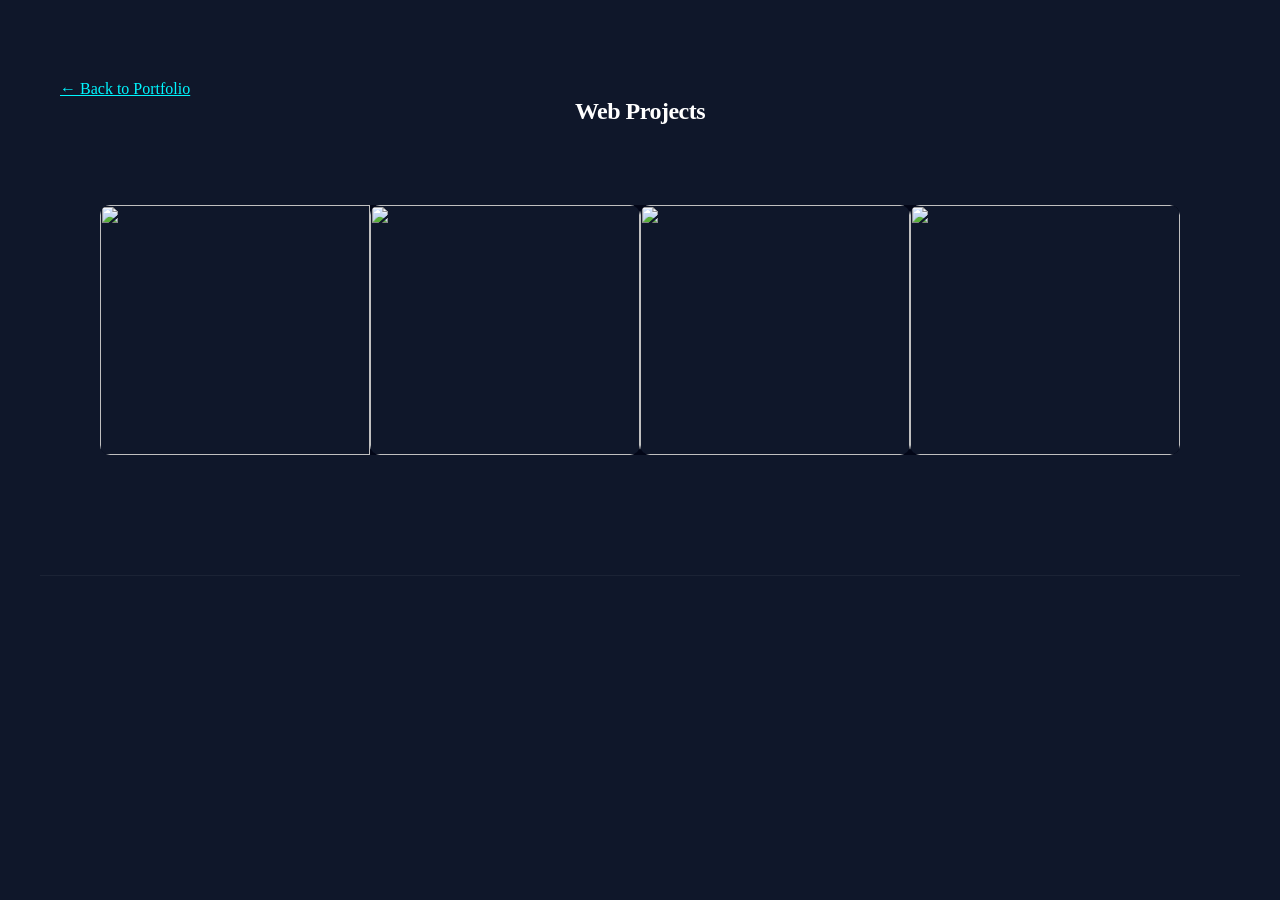
==== web.html @ 394e901f "first commit" ====
<!DOCTYPE html>
<html lang="en">

<head>
  <meta charset="UTF-8">
  <title>Web Projects</title>
  <link rel="stylesheet" href="style.css">
</head>

<body style="background:#0f172a; color:white; font-family:Poppins;">

  <section style="padding:80px 20px; max-width:1200px; margin:auto;">

    <a href="index.html" style="color:#00f7ff;">← Back to Portfolio</a>

    <h2 style="text-align:center; margin-bottom:40px;">Web Projects</h2>

    <div class="portfolio-grid">
      <div class="portfolio-item web-item">
        <img src="image/web1.jpg">
        <div class="portfolio-item">
          <img src="Image/web/project1.jpg">

          <div class="portfolio-overlay">
            <a href="https://yourwebsite.com" target="_blank">Visit</a>
          </div>
        </div>
        <div class="portfolio-item">
          <img src="Image/web/project1.jpg">

          <div class="portfolio-overlay">
            <a href="https://yourwebsite.com" target="_blank">Visit</a>
          </div>
        </div>

        <div class="portfolio-item">
          <img src="Image/web/project1.jpg">

          <div class="portfolio-overlay">
            <a href="https://yourwebsite.com" target="_blank">Visit</a>
          </div>
        </div>

      </div>

  </section>
  <script src="script.js"></script>
</body>

</html>
---- style.css ----
:root {
  --bg-main: #0f172a;
  --bg-alt: #111827;
  --card-bg: #1e293b;
  --text-soft: #cbd5e1;
  --accent: #00f7ff;
}

/* RESET */
* {
  margin: 0;
  padding: 0;
  box-sizing: border-box;
}

body {
  font-family: "Poppins", sans-serif;
  background: var(--bg-main);
  color: white;
  overflow-x: hidden;
}

html {
  scroll-behavior: auto;
}
/* ===== NAVBAR ===== */

/* ===== NAVBAR ===== */

nav {
  position: fixed;
  top: 0;
  left: 0;
  width: 100%;
  background: #13295d;
  z-index: 1000;
  padding: 14px 25px;
}

.nav-container {
  max-width: 1200px;
  margin: auto;

  display: flex;
  justify-content: space-between;
  align-items: center;
}

/* LOGO */
.logo img {
  height: 42px;
  display: block;
}

/* NAV LINKS */

.hero-nav {
  display: flex;
  align-items: center;
  gap: 28px;

  list-style: none;
}
.hero-nav a {
  position: relative;
  text-decoration: none;
  color: white;
  font-size: 15px;
  font-weight: 500;
  transition: 0.3s ease;
}

/* underline */
.hero-nav a::after {
  content: "";
  position: absolute;
  left: 0;
  bottom: -4px;
  width: 0%;
  height: 2px;
  background: #00f7ff;
  transition: width 1s ease;
}

/* hover effect */
.hero-nav a:hover::after {
  width: 100%;
}

/* hover text color */
.hero-nav a:hover {
  color: #00f7ff;
}
/* ACTIVE LINK */
.hero-nav a.active {
  color: #00f7ff;
}

/* ===== MOBILE ===== */
@media (max-width: 768px) {

  nav {
    padding: 12px 18px;
  }

  .nav-container {
    flex-direction: column;
    align-items: flex-start;
    gap: 15px;
  }

  .logo img {
    height: 34px;
  }

  .hero-nav {
    width: 100%;

    justify-content: flex-start;
    flex-wrap: wrap;

    gap: 14px;
  }

  .hero-nav a {
    font-size: 14px;
  }
}
  /* hide hire button on mobile (prevents overlap) */
  .btn-secondary {
    display: none;
  }


/* BUTTONS */
button,
.btn-primary,
.btn-secondary,
.hire-me {
  padding: 5px 8px;
  margin: 8px 2px;
  border: none;
  border-radius: 6px;
  cursor: pointer;
  text-decoration: none;
  display: inline-block;
}

.btn-primary {
    background: var(--accent);
  color: black;
  font-weight: 600;
}

.view-btn {
  margin-top: 15px;
  display: inline-block;
  text-align: center;
  font-weight: 600;
}

.btn-primary:hover {
  transform: translateY(-2px);
  box-shadow: 0 10px 20px rgba(0, 0, 0, 0.3);
}

.btn-secondary {
  background: #e2e8f0;
  color: black;
}

.btn-secondary:hover {
  background: #cbd5e1;
}

.hire-me {
  background: white;
  color: black;
}

.hire-me:hover {
  background: var(--accent);
  color: rgb(0, 0, 0);
}

/* SECTIONS */
section {
  padding: 100px 20px;
  max-width: 1200px;
  margin: auto;
  border-bottom: 1px solid rgba(255, 255, 255, 0.05);
}

/* HERO */
.hero {
  position: relative;
  overflow: hidden;
  min-height: 100vh;
  margin-top: 80px;
  padding: 0;
  max-width: 100%;
}

.hero-video {
  position: absolute;
  top: 0;
  left: 0;
  width: 100%;
  height: 100%;
  object-fit: cover;
  z-index: -2;
}

.hero-overlay {
  position: absolute;
  width: 100%;
  height: 100%;
  background: rgba(2, 6, 23, 0.7);
  z-index: -1;
}

.hero-container {
  position: relative;
  z-index: 1;
  display: flex;
  padding: 140px 80px 0 80px;
  padding-top: 80px;
  align-items: center;
  height: 100%;
}

.hero-text {
  max-width: 650px;
  animation: heroFade 0.1s forwards;
}

@keyframes heroFade {
  from {
    opacity: 0;
    transform: translateY(30px);
  }
  to {
    opacity: 2;
    transform: translateY(0);
  }
}

.hero-text p {
  color: var(--text-soft);
  margin-bottom: 25px;
  line-height: 1.6;
  max-width: 500px;
}

.hero-title {
  font-size: 52px;
  font-weight: 700;
  line-height: 1.1;
  letter-spacing: -1px;
  margin-bottom: 20px;
}
.hero-title span {
  background: linear-gradient(90deg, #00f7ff, #38bdf8);

  -webkit-background-clip: text;
  background-clip: text;

  -webkit-text-fill-color: transparent;
  color: transparent;
}

.hero-buttons {
  display: flex;
  gap: 15px;
}

/* SERVICES */
.services {
  background: var(--bg-alt);
}

.services h2 {
  text-align: center;
  margin-bottom: 50px;
}

.services-box {
  display: flex;
  justify-content: center;
  gap: 30px;
}

.services-card {
  background: var(--card-bg);
  padding: 30px;
  border-radius: 10px;
  width: 300px;
  text-align: center;
  border: 1px solid #222;
  transition: 0.3s;
}

.services-card:hover {
  transform: translateY(-10px);
  border: 1px solid #15fafa;
  box-shadow: 0 0 15px rgb(3, 253, 240);
}

.services-icon {
  font-size: 30px;
  color: var(--accent);
}
.portfolio-grid {
  display: grid;
  grid-template-columns: repeat(auto-fit, minmax(250px, 1fr));
  gap: 20px;
  padding: 20px;
}

.portfolio-item {
  height: 250px;
  border-radius: 12px;
  overflow: hidden;
  background: #020617;
  display: flex;
  align-items: center;
  justify-content: center;
  cursor: pointer;
}

/* OVERLAY */
.portfolio-item {
  position: relative;
  cursor: pointer;
}

.portfolio-overlay {
  position: absolute;
  top: 0;
  left: 0;
  width: 100%;
  height: 100%;

  background: rgba(0, 0, 0, 0.6);

  display: flex;
  justify-content: center;
  align-items: center;

  opacity: 0;
  transition: 0.3s;
}

.portfolio-item:hover .portfolio-overlay {
  opacity: 1;
}
.portfolio-overlay span,
.portfolio-overlay a {
  padding: 8px 18px;
  font-size: 13px;
  font-weight: 500;

  color: white;
  background: rgba(255, 255, 255, 0.08);
  border: 1px solid rgba(255, 255, 255, 0.2);
  border-radius: 4px;

  text-decoration: none;

  transition: 0.3s ease;
}

/* subtle premium hover */
.portfolio-overlay span:hover,
.portfolio-overlay a:hover {
  background: rgb(5, 239, 239);
  color: black;
}
.portfolio-item img {
  width: 100%;
  height: 100%;
  object-fit: contain; /* no cutting */
}

/* FIX FOR PORTFOLIO CARDS */
/* PORTFOLIO CLEAN CARDS */
.portfolio {
  background: var(--bg-alt);
  text-align: center;
}

.portfolio h2 {
  font-size: 32px;
  margin-bottom: 50px;
}

.portfolio-cards {
  display: flex;
  justify-content: center;
  gap: 25px;
  flex-wrap: wrap;
}

/* CARD */
.portfolio-card {
  background: var(--card-bg);
  padding: 25px;
  border-radius: 12px;
  width: 300px;
  text-align: left;
  border: 1px solid rgba(255, 255, 255, 0.05);
  transition: all 0.3s ease;
}

.portfolio-card:hover {
  transform: translateY(-8px);
  border-color: var(--accent);
  box-shadow: 0 10px 25px rgba(0, 0, 0, 0.4);
}

/* TEXT */
.portfolio-card h3 {
  margin-bottom: 12px;
}

.portfolio-card p {
  color: var(--text-soft);
  margin-bottom: 15px;
}

/* LIST (DOT STYLE — CLEAN) */
.portfolio-card ul {
  list-style: none;
  margin-bottom: 20px;
}

.portfolio-card ul li {
  margin-bottom: 8px;
  color: #cbd5e1;
}

/* BUTTON (PREMIUM SIMPLE) */
.view-btn {
  display: inline-block;
  padding: 8px 16px;
  font-size: 14px;

  background: transparent;
  color: var(--accent);

  border: 1px solid var(--accent);
  border-radius: 6px;

  text-decoration: none;
  transition: all 0.3s ease;
}

.view-btn:hover {
  background: var(--accent);
  color: #000;
}

/* ABOUT */
.about {
  background: var(--bg-alt);
}

.about-container {
  display: flex;
  gap: 50px;
  align-items: center;
}

.about-image img {
  max-width: 450px;
  width: 100%;
}

.about-text p {
  color: var(--text-soft);
}

.about-text {
  max-width: 600px;
}

.about-container {
  gap: 60px;
}

/* CONTACT */
.contact {
  background: var(--bg-alt);
}

.contact-content {
  display: flex;
  gap: 50px;
}

.contact-form {
  flex: 1;
  display: flex;
  flex-direction: column;
}

.contact-form input,
.contact-form textarea {
  margin-bottom: 15px;
  padding: 12px;
  background: #1e293b;
  border: none;
  border-radius: 6px;
  color: white;
}

.whatsapp-btn {
  display: inline-block;
  background: #25d366;
  padding: 12px 25px;
  margin: 5px;
  border-radius: 6px;
  color: white;
  text-decoration: none;
}

.whatsapp-btn:hover {
  background: #1ebe5d;
}
/* FOOTER */
.footer {
  background: #020617;
  padding: 50px 20px 20px;
  border-top: 1px solid rgba(255, 255, 255, 0.05);
}

/* CONTAINER */
.footer-container {
  max-width: 1100px;
  margin: auto;

  display: flex;
  justify-content: space-between;
  align-items: flex-start;
  gap: 40px;

  flex-wrap: wrap;
}

/* LEFT SIDE */
.footer-about {
  max-width: 400px;
}

.footer-logo {
  font-size: 22px;
  font-weight: 700;
  margin-bottom: 10px;
}

.footer-about p {
  color: #94a3b8;
  font-size: 14px;
  line-height: 1.6;
}

/* SOCIAL ICONS */
.social-icons {
  margin-top: 20px;
}

.social-icons a {
  display: inline-flex;
  align-items: center;
  justify-content: center;

  width: 38px;
  height: 38px;

  margin-right: 10px;

  background: #1e293b;
  border-radius: 50%;

  color: white;
  text-decoration: none;

  transition: 0.3s ease;
}

.social-icons a:hover {
  background: var(--accent);
  color: black;
  transform: translateY(-3px);
}

/* RIGHT SIDE */
.footer-contact {
  min-width: 200px;
}

.footer-contact h3 {
  font-size: 16px;
  margin-bottom: 10px;
}

.footer-contact p {
  font-size: 14px;
  color: #94a3b8;
  margin-bottom: 6px;
}

/* BOTTOM */
.footer-bottom {
  text-align: center;
  margin-top: 30px;
  padding-top: 15px;

  border-top: 1px solid rgba(255, 255, 255, 0.08);

  font-size: 13px;
  color: #64748b;
}
/* LOGO */
.logo img {
  height: 40px; /* keep navbar size stable */
  transform: scale(5); /* makes logo look bigger */
  transform-origin: left;
  margin-left: -10px; /* adjust for scaling */
}
/* GALLERY GRID */
.portfolio-grid {
  display: grid;
  grid-template-columns: repeat(auto-fit, minmax(250px, 1fr));
  gap: 20px;
  padding: 40px;
}

/* IMAGE CARD */
.portfolio-item {
  width: 100%;
  height: 250px; /* SAME HEIGHT FOR ALL */
  border-radius: 10px;
  overflow: hidden;
  background: #020617;
  display: flex;
  align-items: center;
  justify-content: center;
  cursor: pointer;
}

/* IMAGE */
.portfolio-item img {
  width: 100%;
  height: 100%;
  object-fit: cover;
  background: #0f172a;
}

.image-modal {
  position: fixed;
  top: 0;
  left: 0;
  width: 100%;
  height: 100%;
  background: rgba(0, 0, 0, 0.9);

  display: flex;
  justify-content: center;
  align-items: center;

  opacity: 0;
  pointer-events: none;
  transition: 0.3s;
}

.image-modal.active {
  opacity: 1;
  pointer-events: all;
}

.image-modal-img {
  max-width: 90%;
  max-height: 90%;
  border-radius: 10px;
}

.image-close {
  position: absolute;
  top: 20px;
  right: 30px;
  font-size: 40px;
  color: white;
  cursor: pointer;
}
@media (max-width: 768px) {
  .nav-container {
    flex-wrap: wrap; /* allows items to drop nicely if needed */
  }

  nav ul {
    display: flex;
    flex-wrap: wrap; /* prevents overflow */
    gap: 12px;
  }

  nav ul li {
    font-size: 10px;
  }

  .logo img {
    height: 20px;
  }

  .btn-secondary {
    display: none; /* hides hire me to prevent crowding */
  }

  .hire-me {
    width: auto;
    text-align: center;
  }
}

/* HERO TEXT SMALL SCREEN */

@media (max-width: 768px) {
  .hero-container {
    padding: 120px 20px 0 20px;
    text-align: center;
  }

  .hero-text {
    max-width: 100%;
  }

  .hero-buttons {
    justify-content: center;
    flex-wrap: wrap;
  }
}

/* FIX CARDS  */
@media (max-width: 768px) {
  .portfolio-cards,
  .services-box {
    flex-direction: column;
    align-items: center;
  }

  .portfolio-card,
  .services-card {
    width: 100%;
    max-width: 350px;
  }
}

/* FIX ABOUT + CONTACT */

@media (max-width: 768px) {
  .about-container,
  .contact-content {
    flex-direction: column;
    text-align: center;
  }

  .about-image img {
    max-width: 100%;
  }
}
/* ===== MOBILE HERO TEXT FIX ===== */
@media (max-width: 768px) {
  .hero-container {
    padding: 50px 10px 0 20px;
    text-align: left; /* 🔥 force left alignment */
    align-items: flex-start;
  }

  .hero-text {
    max-width: 100%;
    text-align: left; /* ensure all text stays left */
  }

  .hero-title {
    text-align: left;
    font-size: 34px;
    line-height: 1.2;
  }

  .hero-text p {
    text-align: left;
    font-size: 14px;
  }

  .hero-buttons {
    justify-content: flex-start; /* buttons align left */
  }
}



/* ===== SLIDING NAV UNDERLINE ===== */

.hero-nav {
  position: relative;
}

/* the moving line */
.nav-indicator {
  position: absolute;
  bottom: -4px;
  height: 2px;
  background: var(--accent);
  width: 0;
  left: 0;
  transition: all 0.3s ease;
}


/* ===== ABOUT PAGE ===== */
.about-page {
  padding: 120px 20px 60px;
  max-width: 1100px;
  margin: auto;
}

/* HERO */
.about-hero {
  text-align: center;
  margin-bottom: 60px;
}

.about-hero h1 {
  font-size: 40px;
  margin-bottom: 10px;
}

.about-hero p {
  color: var(--text-soft);
  font-size: 16px;
}

/* CONTENT */
.about-container {
  display: flex;
  align-items: center;
  gap: 50px;
  margin-bottom: 60px;
}

.about-text h2 {
  margin-bottom: 15px;
}

.about-text p {
  color: var(--text-soft);
  margin-bottom: 15px;
  line-height: 1.7;
}

/* IMAGE */
.about-image img {
  max-width: 400px;
  width: 100%;
  border-radius: 10px;
}

/* STATS */
.about-stats {
  display: flex;
  justify-content: space-between;
  text-align: center;
  border-top: 1px solid rgba(255,255,255,0.05);
  padding-top: 30px;
}

.stat h3 {
  font-size: 28px;
  color: var(--accent);
}

.stat p {
  color: #94a3b8;
  font-size: 14px;
}

/* MOBILE */
@media (max-width: 768px) {
  .about-container {
    flex-direction: column;
    text-align: left;
  }

  .about-hero h1 {
    font-size: 28px;
  }

  .about-stats {
    flex-direction: column;
    gap: 20px;
  }
}


/* SUBTLE BACKGROUND GLOW */
.about-page {
  position: relative;
  overflow: hidden;
}

.about-page::before {
  content: "";
  position: absolute;
  width: 400px;
  height: 400px;
  background: radial-gradient(circle, rgba(0,247,255,0.15), transparent 70%);
  top: -100px;
  right: -100px;
  z-index: 0;
}

.about-page * {
  position: relative;
  z-index: 1;
}

/* TESTIMONIALS */
.testimonials {
  margin-top: 80px;
  text-align: center;
}

.testimonials h2 {
  margin-bottom: 30px;
}

.testimonial-box {
  display: flex;
  gap: 20px;
  justify-content: center;
  flex-wrap: wrap;
}

.testimonial {
  background: #1e293b;
  padding: 20px;
  border-radius: 10px;
  max-width: 300px;
  border: 1px solid rgba(255,255,255,0.05);
}

.testimonial p {
  font-size: 14px;
  color: var(--text-soft);
  margin-bottom: 10px;
}

.testimonial span {
  font-size: 13px;
  color: var(--accent);
}

.brand {
  color: var(--accent);
  font-weight: 700;
}

/* ===== FINAL POLISH ===== */

/* smoother feel everywhere */
* {
  transition: all 0.25s ease;
}

/* container consistency */
section {
  padding: 90px 20px;
}

/* headings tighter + cleaner */
h1, h2, h3 {
  letter-spacing: -0.5px;
}

/* paragraph readability */
p {
  line-height: 1.7;
  color: var(--text-soft);
}

@media (max-width: 768px) {

  section {
    padding: 70px 15px;
  }

  .hero-title {
    font-size: 32px;
  }

  .hero-container {
    padding: 100px 15px 0;
  }

  .about-container,
  .contact-content {
    flex-direction: column;
    text-align: left;
  }

  .portfolio-grid {
    grid-template-columns: repeat(2, 1fr);
  }

}
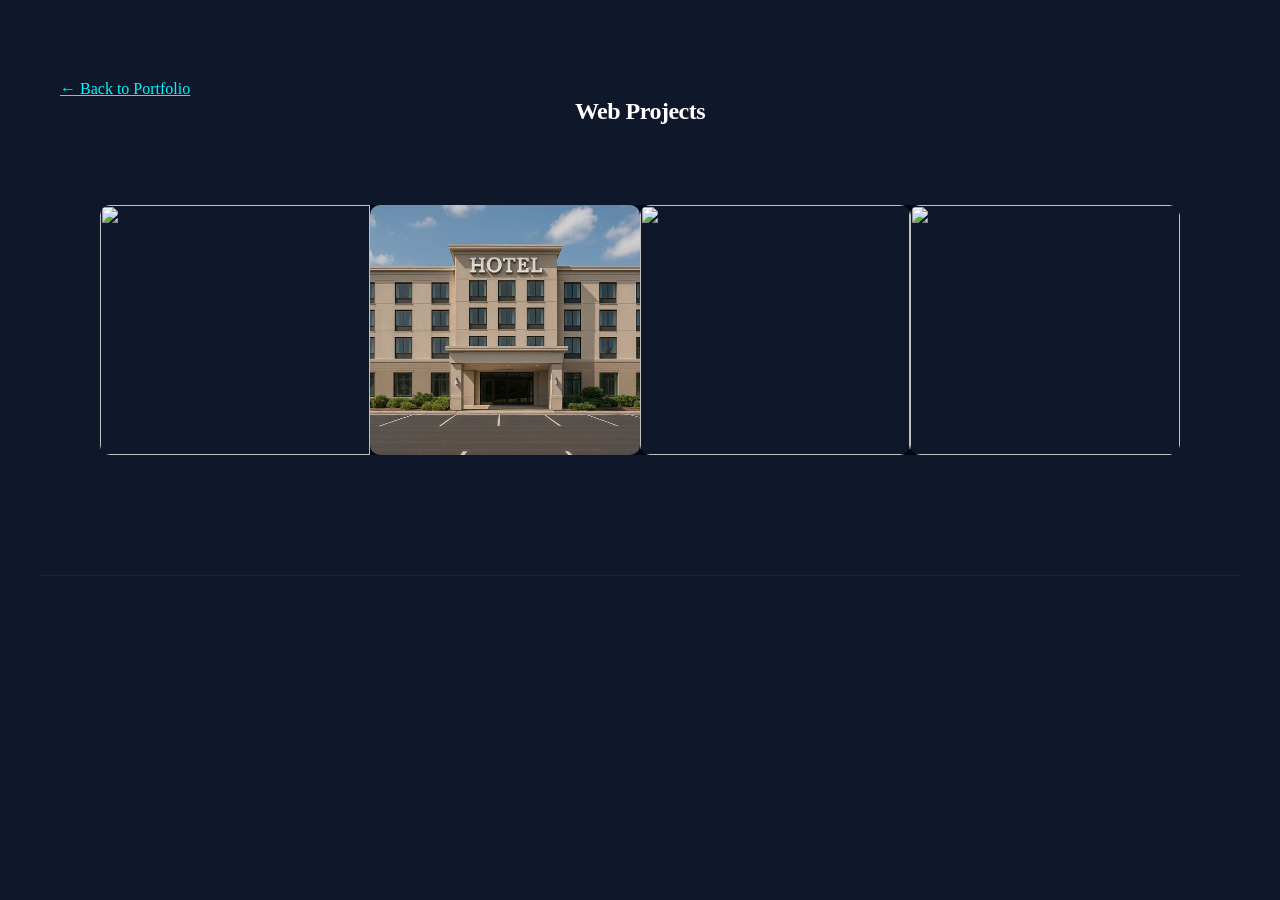
==== commit 17116e4e: "Fix image source paths in web.html Overlay" ====
--- a/web.html
+++ b/web.html
@@ -17,19 +17,19 @@
 
     <div class="portfolio-grid">
       <div class="portfolio-item web-item">
-        <img src="image/web1.jpg">
+        <img src="hostel.jpeeg">
         <div class="portfolio-item">
-          <img src="Image/web/project1.jpg">
+          <img src="hostel.jpeg">
 
           <div class="portfolio-overlay">
-            <a href="https://yourwebsite.com" target="_blank">Visit</a>
+            <a href="https://imt-hostel.site.je" target="_blank">Visit</a>
           </div>
         </div>
         <div class="portfolio-item">
           <img src="Image/web/project1.jpg">
 
           <div class="portfolio-overlay">
-            <a href="https://yourwebsite.com" target="_blank">Visit</a>
+            <a href="https://dropedify.com" target="_blank">Visit</a>
           </div>
         </div>
 
@@ -47,4 +47,4 @@
   <script src="script.js"></script>
 </body>
 
-</html>+</html>
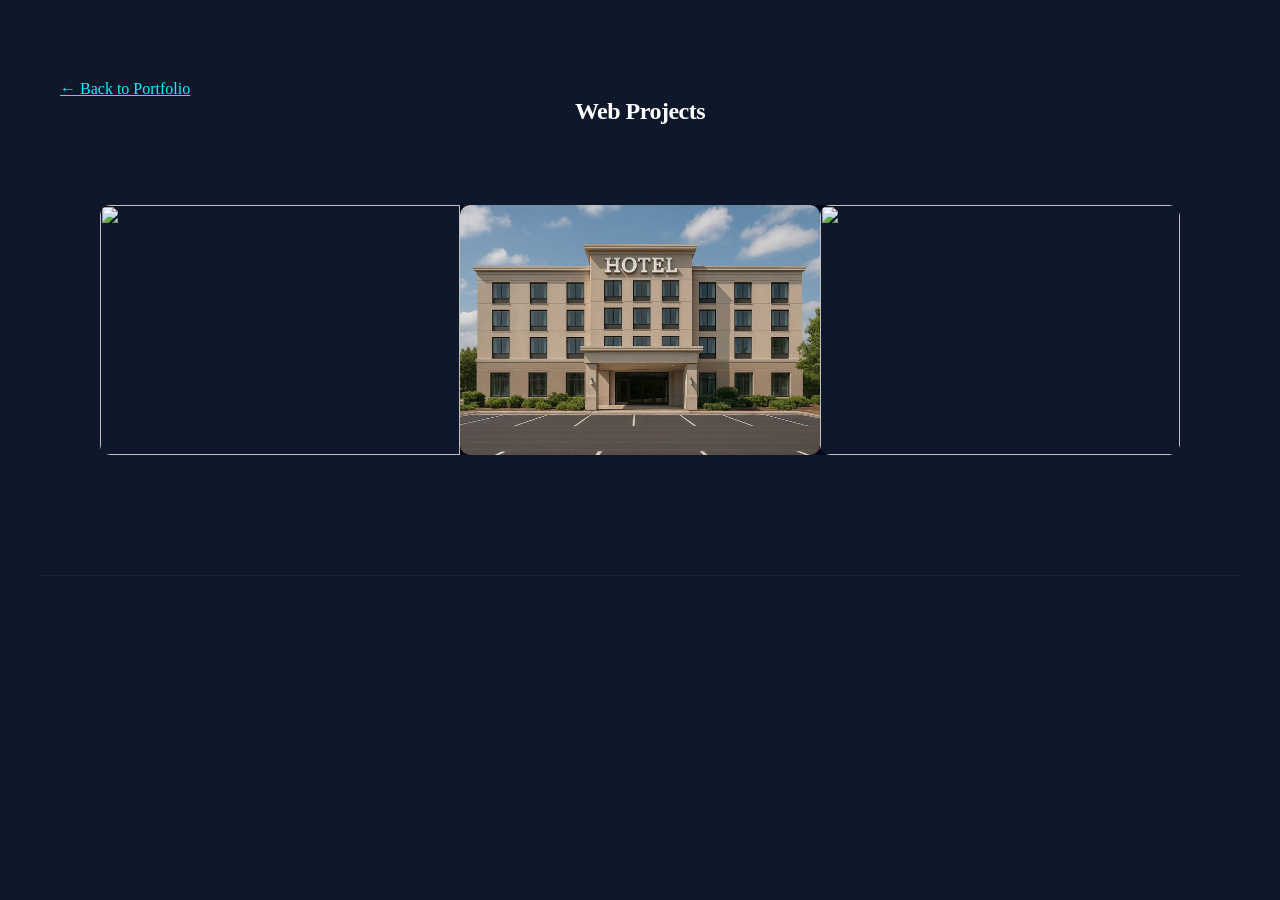
==== commit 57fd4c70: "Comment out portfolio item in web.html Comment out a portfolio item section in web.html" ====
--- a/web.html
+++ b/web.html
@@ -33,13 +33,13 @@
           </div>
         </div>
 
-        <div class="portfolio-item">
+        <!-- <div class="portfolio-item">
           <img src="Image/web/project1.jpg">
 
           <div class="portfolio-overlay">
             <a href="https://yourwebsite.com" target="_blank">Visit</a>
           </div>
-        </div>
+        </div> -->
 
       </div>
 
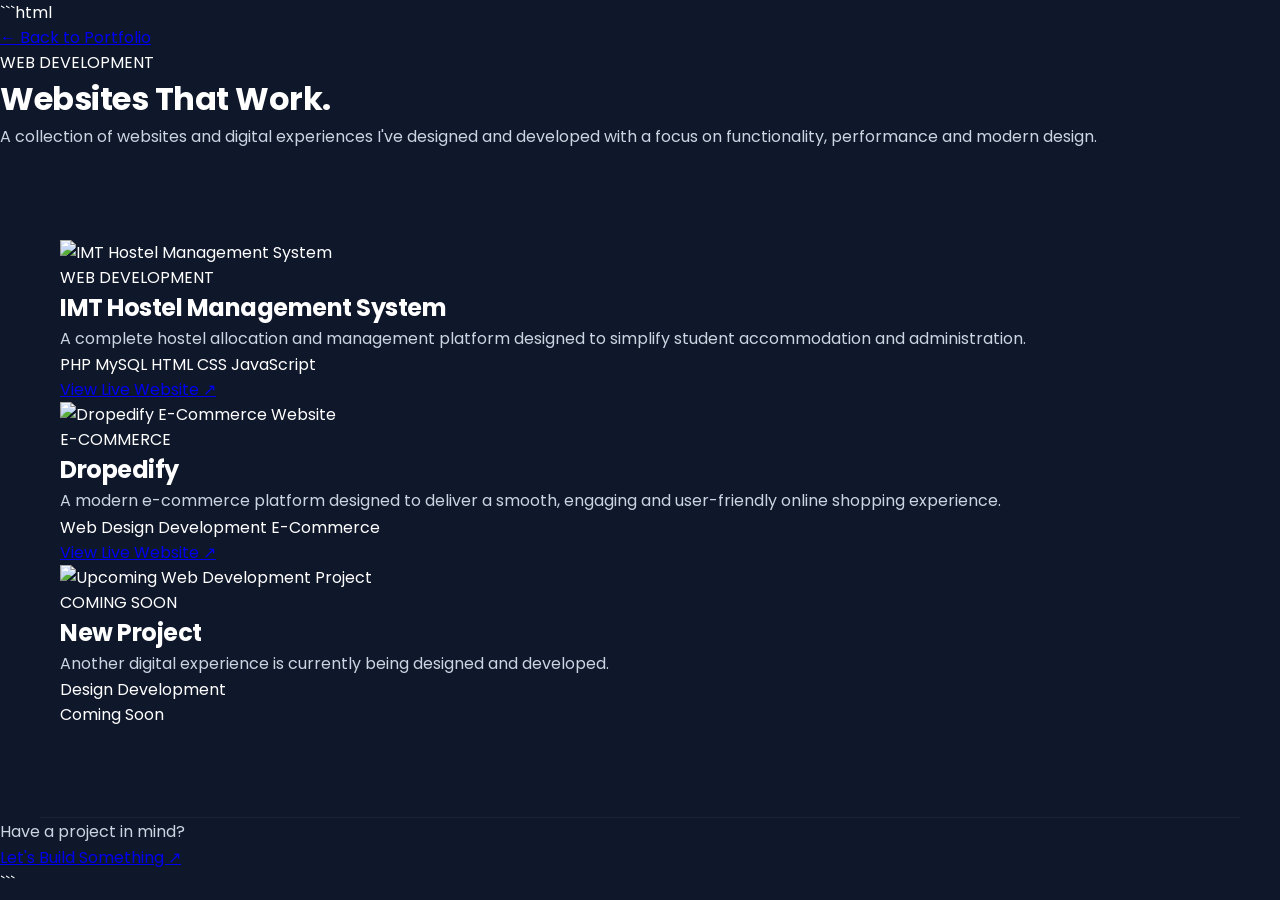
==== commit 216e37dd: "Revamp web.html structure and content" ====
--- a/web.html
+++ b/web.html
@@ -1,50 +1,259 @@
+```html
 <!DOCTYPE html>
 <html lang="en">
 
 <head>
-  <meta charset="UTF-8">
-  <title>Web Projects</title>
-  <link rel="stylesheet" href="style.css">
+    <meta charset="UTF-8">
+    <meta name="viewport" content="width=device-width, initial-scale=1.0">
+
+    <title>Web Development | BillionzWebkraft</title>
+
+    <link rel="stylesheet" href="style.css">
+
+    <!-- Poppins Font -->
+    <link rel="preconnect" href="https://fonts.googleapis.com">
+    <link rel="preconnect" href="https://fonts.gstatic.com" crossorigin>
+
+    <link
+        href="https://fonts.googleapis.com/css2?family=Poppins:wght@300;400;500;600;700&display=swap"
+        rel="stylesheet">
 </head>
 
-<body style="background:#0f172a; color:white; font-family:Poppins;">
-
-  <section style="padding:80px 20px; max-width:1200px; margin:auto;">
-
-    <a href="index.html" style="color:#00f7ff;">← Back to Portfolio</a>
-
-    <h2 style="text-align:center; margin-bottom:40px;">Web Projects</h2>
-
-    <div class="portfolio-grid">
-      <div class="portfolio-item web-item">
-        <img src="hostel.jpeeg">
-        <div class="portfolio-item">
-          <img src="hostel.jpeg">
-
-          <div class="portfolio-overlay">
-            <a href="https://imt-hostel.site.je" target="_blank">Visit</a>
-          </div>
+<body>
+
+    <!-- ==============================
+         WEB DEVELOPMENT PAGE
+    =============================== -->
+
+    <main class="web-development-page">
+
+        <!-- BACK TO PORTFOLIO -->
+        <div class="web-page-container">
+
+            <a href="index.html" class="back-to-portfolio">
+                <span>←</span>
+                Back to Portfolio
+            </a>
+
+
+            <!-- PAGE INTRO -->
+            <header class="web-page-intro">
+
+                <span class="web-page-label">
+                    WEB DEVELOPMENT
+                </span>
+
+                <h1>
+                    Websites That
+                    <span>Work.</span>
+                </h1>
+
+                <p>
+                    A collection of websites and digital experiences
+                    I've designed and developed with a focus on
+                    functionality, performance and modern design.
+                </p>
+
+            </header>
+
+
+            <!-- ==============================
+                 PROJECTS
+            =============================== -->
+
+            <section class="web-projects-grid">
+
+
+                <!-- PROJECT 1 -->
+                <article class="web-project-card">
+
+                    <div class="web-project-image">
+
+                        <img
+                            src="images/hostel.jpeg"
+                            alt="IMT Hostel Management System"
+                        >
+
+                        <!-- OVERLAY -->
+                        <div class="web-project-overlay">
+
+                            <div class="web-project-info">
+
+                                <span class="project-type">
+                                    WEB DEVELOPMENT
+                                </span>
+
+                                <h2>
+                                    IMT Hostel Management System
+                                </h2>
+
+                                <p>
+                                    A complete hostel allocation and
+                                    management platform designed to
+                                    simplify student accommodation
+                                    and administration.
+                                </p>
+
+                                <div class="project-technologies">
+
+                                    <span>PHP</span>
+                                    <span>MySQL</span>
+                                    <span>HTML</span>
+                                    <span>CSS</span>
+                                    <span>JavaScript</span>
+
+                                </div>
+
+                                <a
+                                    href="https://imt-hostel.site.je"
+                                    target="_blank"
+                                    rel="noopener noreferrer"
+                                    class="view-project-btn"
+                                >
+                                    View Live Website
+                                    <span>↗</span>
+                                </a>
+
+                            </div>
+
+                        </div>
+
+                    </div>
+
+                </article>
+
+
+                <!-- PROJECT 2 -->
+                <article class="web-project-card">
+
+                    <div class="web-project-image">
+
+                        <img
+                            src="images/e-commerce.jpeg"
+                            alt="Dropedify E-Commerce Website"
+                        >
+
+                        <!-- OVERLAY -->
+                        <div class="web-project-overlay">
+
+                            <div class="web-project-info">
+
+                                <span class="project-type">
+                                    E-COMMERCE
+                                </span>
+
+                                <h2>
+                                    Dropedify
+                                </h2>
+
+                                <p>
+                                    A modern e-commerce platform
+                                    designed to deliver a smooth,
+                                    engaging and user-friendly
+                                    online shopping experience.
+                                </p>
+
+                                <div class="project-technologies">
+
+                                    <span>Web Design</span>
+                                    <span>Development</span>
+                                    <span>E-Commerce</span>
+
+                                </div>
+
+                                <a
+                                    href="https://dropedify.com"
+                                    target="_blank"
+                                    rel="noopener noreferrer"
+                                    class="view-project-btn"
+                                >
+                                    View Live Website
+                                    <span>↗</span>
+                                </a>
+
+                            </div>
+
+                        </div>
+
+                    </div>
+
+                </article>
+
+
+                <!-- PROJECT 3 -->
+                <article class="web-project-card coming-project">
+
+                    <div class="web-project-image">
+
+                        <img
+                            src="Image/web/project1.jpg"
+                            alt="Upcoming Web Development Project"
+                        >
+
+                        <!-- OVERLAY -->
+                        <div class="web-project-overlay">
+
+                            <div class="web-project-info">
+
+                                <span class="project-type">
+                                    COMING SOON
+                                </span>
+
+                                <h2>
+                                    New Project
+                                </h2>
+
+                                <p>
+                                    Another digital experience is
+                                    currently being designed and
+                                    developed.
+                                </p>
+
+                                <div class="project-technologies">
+
+                                    <span>Design</span>
+                                    <span>Development</span>
+
+                                </div>
+
+                                <span class="coming-soon-btn">
+                                    Coming Soon
+                                </span>
+
+                            </div>
+
+                        </div>
+
+                    </div>
+
+                </article>
+
+
+            </section>
+
+
+            <!-- BOTTOM MESSAGE -->
+            <div class="web-page-footer">
+
+                <p>
+                    Have a project in mind?
+                </p>
+
+                <a href="index.html#contact">
+                    Let's Build Something
+                    <span>↗</span>
+                </a>
+
+            </div>
+
         </div>
-        <div class="portfolio-item">
-          <img src="Image/web/project1.jpg">
-
-          <div class="portfolio-overlay">
-            <a href="https://dropedify.com" target="_blank">Visit</a>
-          </div>
-        </div>
-
-        <!-- <div class="portfolio-item">
-          <img src="Image/web/project1.jpg">
-
-          <div class="portfolio-overlay">
-            <a href="https://yourwebsite.com" target="_blank">Visit</a>
-          </div>
-        </div> -->
-
-      </div>
-
-  </section>
-  <script src="script.js"></script>
+
+    </main>
+
+
+    <script src="script.js"></script>
+
 </body>
 
 </html>
+```
